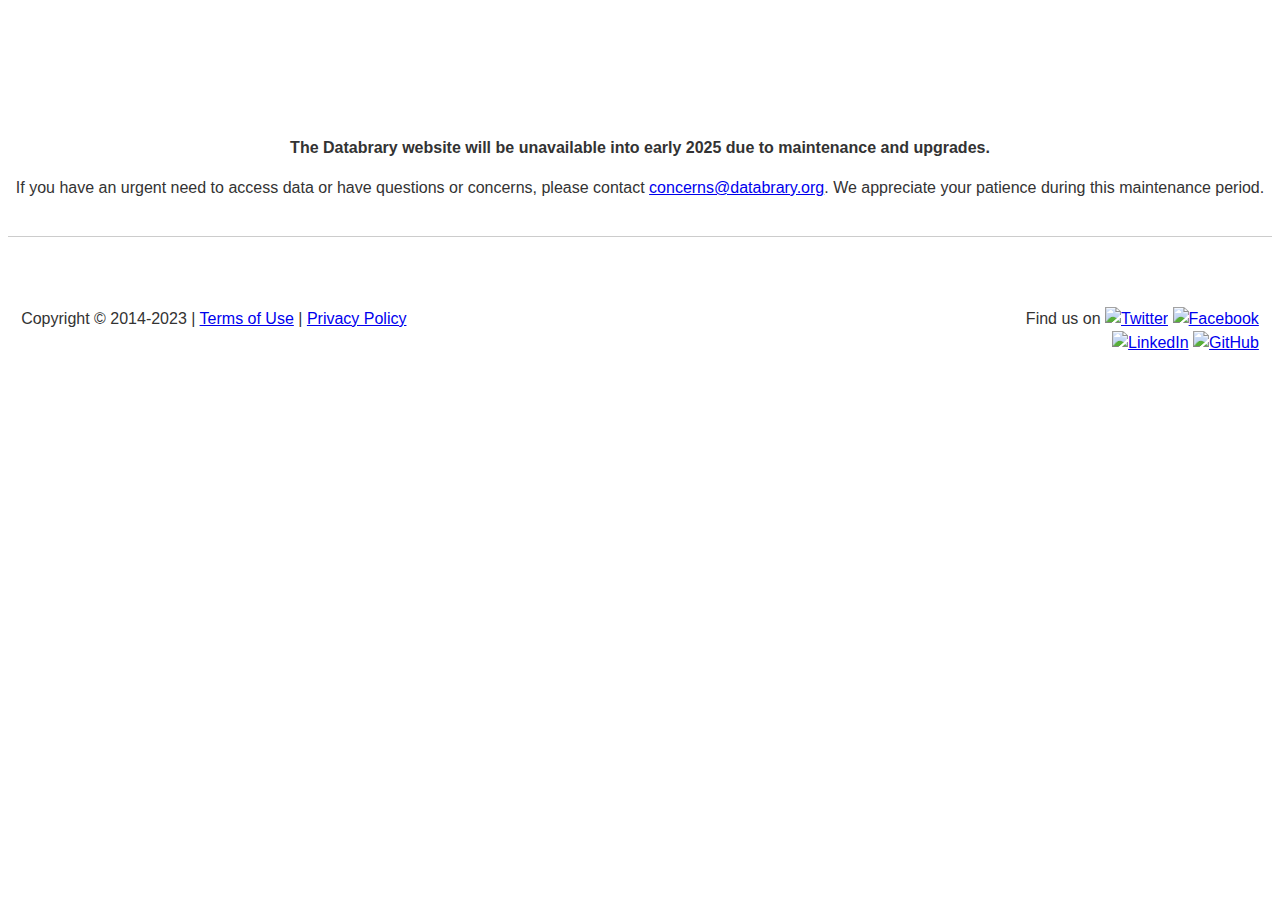
==== databrary_static.html @ 99b12c26 "Change email; copyright symbol" ====
<!DOCTYPE html>
<html>
    <head>
        <style type="text/css">
            body {font-family: "Lucida Sans Unicode", "Lucida Grande", sans-serif;font-size: 16px;line-height: 24px;color: #333;}
            .heading {color: #2c3e51;font-size: 1.4em;margin-right: auto;margin-left: auto;margin-top: 36px;margin-bottom: 20px;max-width: 800px;font-weight: normal;}
            .logo-white {width: 392px;height: 80px;background-size: 392px 80px;margin-right: auto;margin-left: auto;margin-top: 0;margin-bottom: 10px; background-image: url(https://nyu.databrary.org/web/images/logo/databrary-nav.svg);}
            .accessible-hidden {position: absolute !important;left: -10000px !important;top: auto !important;width: 1px;height: 1px;overflow: hidden !important;z-index: -999 !important;}
            .main {text-align: center;margin-bottom: 36px;}
            .site-footer {border-top: 1px solid #ccc;padding-top: 24px;padding-bottom: 24px;overflow: hidden;display: block;}
            .row {margin-left: -1%;margin-right: -1%;zoom: 1;}
            .wrap {margin-right: auto;margin-left: auto;margin-top: 0;margin-bottom: 0;padding-left: 2%;padding-right: 2%;zoom: 1;}
            .site-footer-social-address {margin-bottom: 60px;margin-top: 30px;font-family: Arial;}
            .site-footer-social-address .footer-copyright {display: inline-block;text-align: left;}
            .site-footer-social-address .footer-social-media {display: inline-block;width: 300px;float: right;text-align: right;}
        </style>
    </head>
    <body>

    <div class="heading">
        <h1 class="accessible-hidden">Discover Databrary</h1>
        <div class="logo-white" role="img" aria-label="Databrary logo">

        </div>
    </div>

    <div class="main">
        <p><strong>The Databrary website will be unavailable into early 2025 due to maintenance and upgrades.</strong></p>
        <p>If you have an urgent need to access data or have questions or concerns, please contact <a href="mailto:concerns@databrary.org">concerns@databrary.org</a>. We appreciate your patience during this maintenance period.</p>
    </div>

    <footer id="site-footer" class="site-footer">
        <div class="wrap">
            <div class="row">
                <div class="site-footer-social-address">
                    <p class="footer-copyright">Copyright &copy; 2014-2023 | <a href="https://databrary.org/about/policies/terms.html">Terms of Use</a> | <a href="https://databrary.org/about/policies/privacy.html">Privacy Policy</a><br></p>
                    <p class="footer-social-media">Find us on <a href="https://twitter.com/databrary" target="_blank" class="img"><img id="twitter" src="https://nyu.databrary.org/web/images/social/16px/twitter.png" alt="Twitter"></a> <a href="https://www.facebook.com/databrary" target="_blank" class="img"><img id="facebook" src="https://nyu.databrary.org/web/images/social/16px/facebook.png" alt="Facebook"></a> <a href="https://www.linkedin.com/company/databrary-project" target="_blank" class="img"><img id="linkedin" src="https://nyu.databrary.org/web/images/social/16px/linkedin.png" alt="LinkedIn"></a> <a href="https://github.com/databrary/" target="_blank" class="img"><img id="github" src="https://nyu.databrary.org/web/images/social/16px/github.png" alt="GitHub"></a></p>
                </div>
            </div>
        </div>
    </footer>
    </body>
</html>
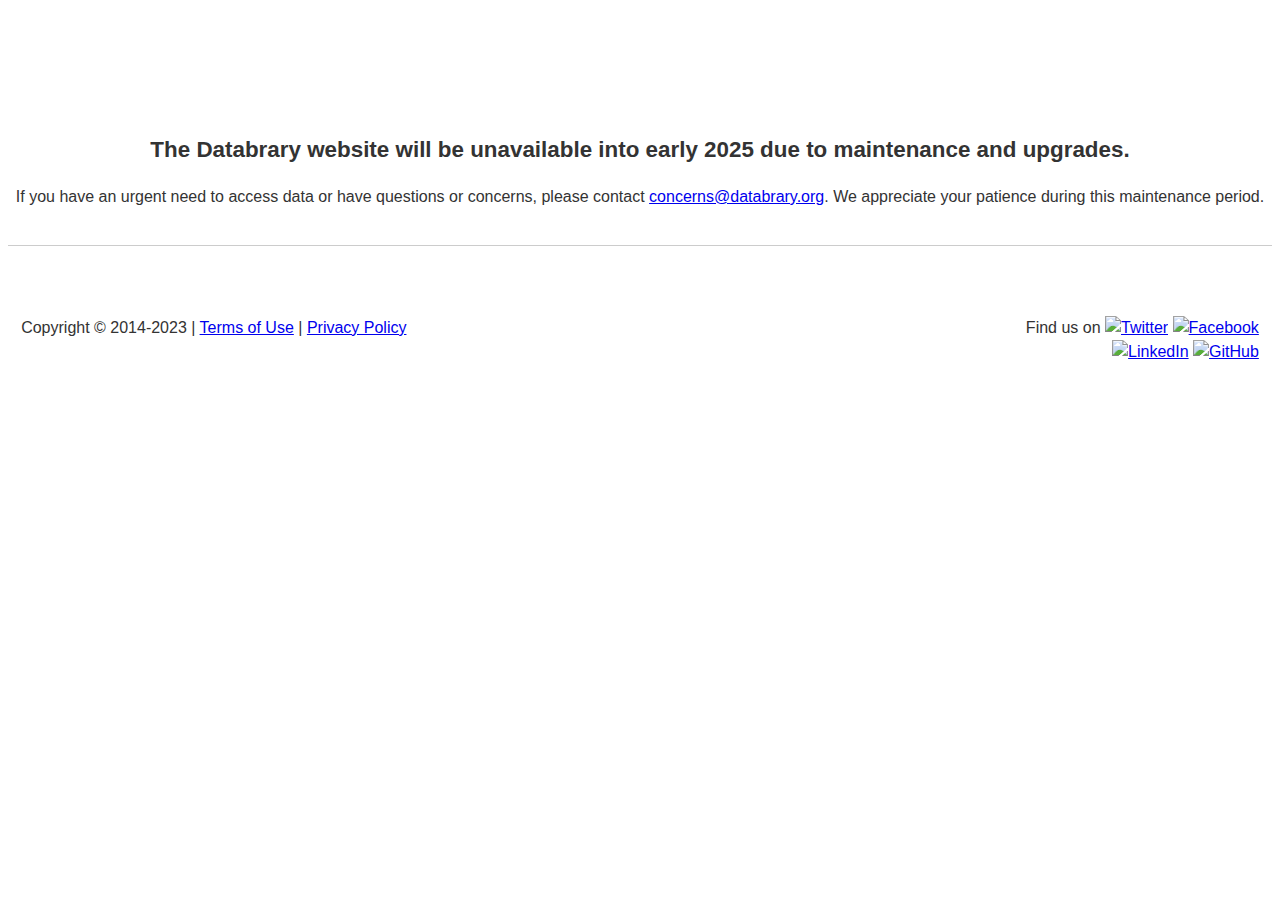
==== commit 79ffc196: "Make message larger" ====
--- a/databrary_static.html
+++ b/databrary_static.html
@@ -7,6 +7,7 @@
             .logo-white {width: 392px;height: 80px;background-size: 392px 80px;margin-right: auto;margin-left: auto;margin-top: 0;margin-bottom: 10px; background-image: url(https://nyu.databrary.org/web/images/logo/databrary-nav.svg);}
             .accessible-hidden {position: absolute !important;left: -10000px !important;top: auto !important;width: 1px;height: 1px;overflow: hidden !important;z-index: -999 !important;}
             .main {text-align: center;margin-bottom: 36px;}
+            .main p:first-child {font-size: 1.4em;}
             .site-footer {border-top: 1px solid #ccc;padding-top: 24px;padding-bottom: 24px;overflow: hidden;display: block;}
             .row {margin-left: -1%;margin-right: -1%;zoom: 1;}
             .wrap {margin-right: auto;margin-left: auto;margin-top: 0;margin-bottom: 0;padding-left: 2%;padding-right: 2%;zoom: 1;}
@@ -33,7 +34,7 @@
         <div class="wrap">
             <div class="row">
                 <div class="site-footer-social-address">
-                    <p class="footer-copyright">Copyright &copy; 2014-2023 | <a href="https://databrary.org/about/policies/terms.html">Terms of Use</a> | <a href="https://databrary.org/about/policies/privacy.html">Privacy Policy</a><br></p>
+                    <p class="footer-copyright">Copyright © 2014-2023 | <a href="https://databrary.org/about/policies/terms.html">Terms of Use</a> | <a href="https://databrary.org/about/policies/privacy.html">Privacy Policy</a><br></p>
                     <p class="footer-social-media">Find us on <a href="https://twitter.com/databrary" target="_blank" class="img"><img id="twitter" src="https://nyu.databrary.org/web/images/social/16px/twitter.png" alt="Twitter"></a> <a href="https://www.facebook.com/databrary" target="_blank" class="img"><img id="facebook" src="https://nyu.databrary.org/web/images/social/16px/facebook.png" alt="Facebook"></a> <a href="https://www.linkedin.com/company/databrary-project" target="_blank" class="img"><img id="linkedin" src="https://nyu.databrary.org/web/images/social/16px/linkedin.png" alt="LinkedIn"></a> <a href="https://github.com/databrary/" target="_blank" class="img"><img id="github" src="https://nyu.databrary.org/web/images/social/16px/github.png" alt="GitHub"></a></p>
                 </div>
             </div>
